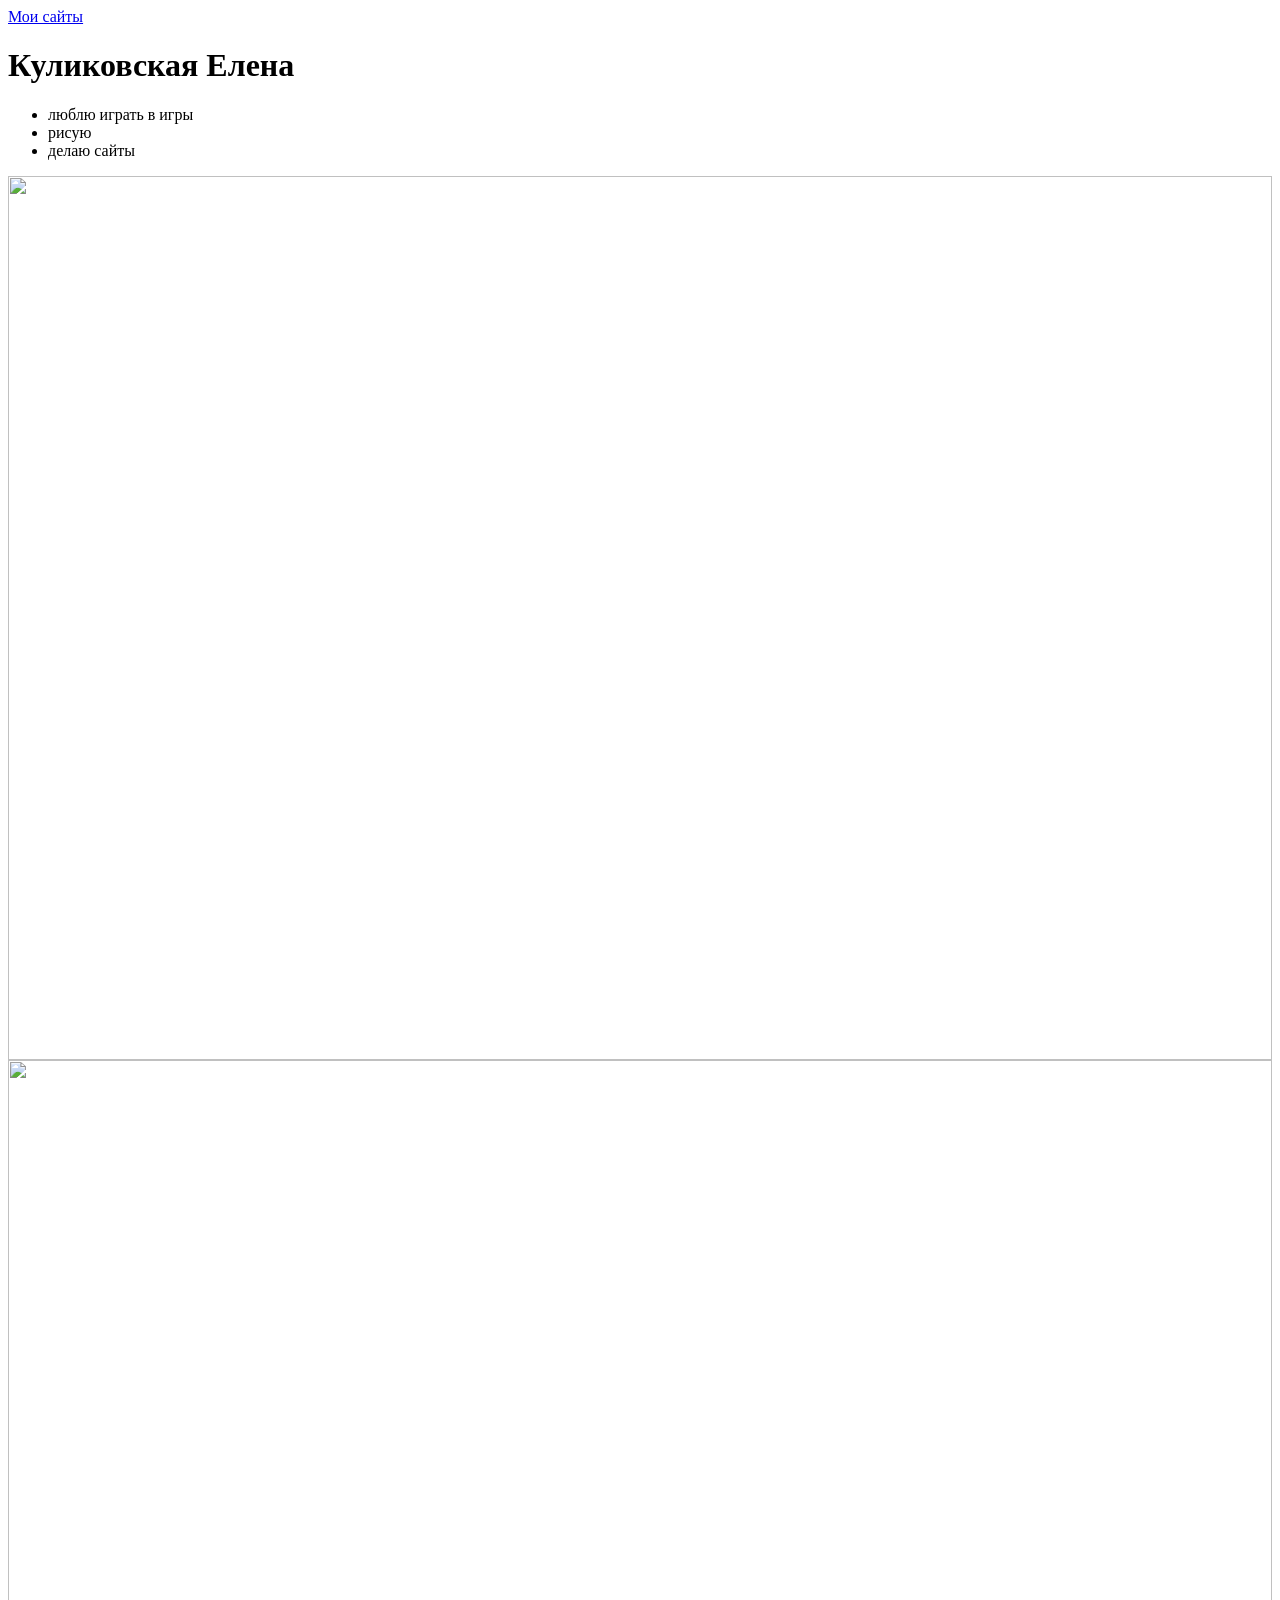
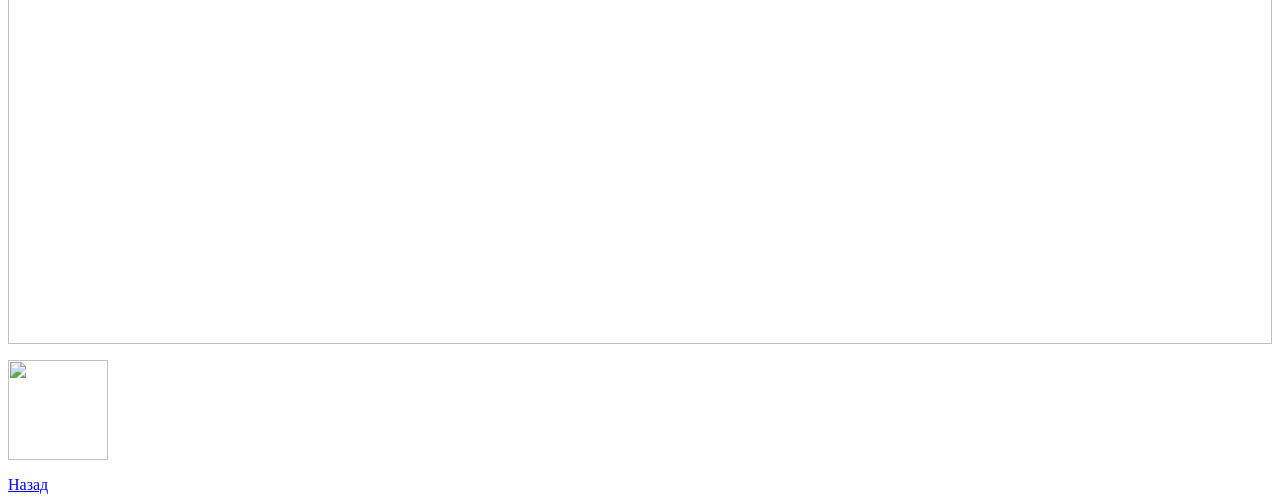
==== index1.html @ 3b3daa69 "Create index1.html" ====
<html>
  <head>
    <title>Обо мне</title>
    <link rel="stylesheet" href="style.css"/>
  </head>
  <body>
    <header>
      <a class="link-header" href="index2.html">Мои сайты</a>
    </header>
    <main>
      <h1><span>Куликовская Елена</span></h1>
      <ul>
        <li>люблю играть в игры</li>
        <li>рисую</li>
        <li>делаю сайты</li>
      </ul>
      <img src="https://res.ldrescdn.com/rms/ldplayer/process/img/8e6bf92946474ce38d30528d699ed6721764555477.jpg?x-oss-process=image/format,webp/quality,Q_100/resize,w_1024" width="100%" height="100%"/>
      <img src="https://www.culture.ru/s/slovo-dnya/peyzazh/images/tild3537-3033-4462-b061-313666313532__8.jpg" width="100%" height="100%"/>
    </main>
    <footer>
      <p></p>
      <a class="social" href="https://max.ru/u/f9LHodD0cOLYqw43BeJT1D7vBycDejPYMDEXdSFq7UpZul-0ftP2qQv62ZE"><img src="https://media.ixbt.site/fit-in/900x900/https://www.ixbt.com/img/n1/news/2026/3/6/big-logo%20copy_large.jpg" width="100px" height="100px"/></a>
      <p></p>
      <a class="link-header" href="index3.html">Назад</a>
    </footer>
  </body>
</html>
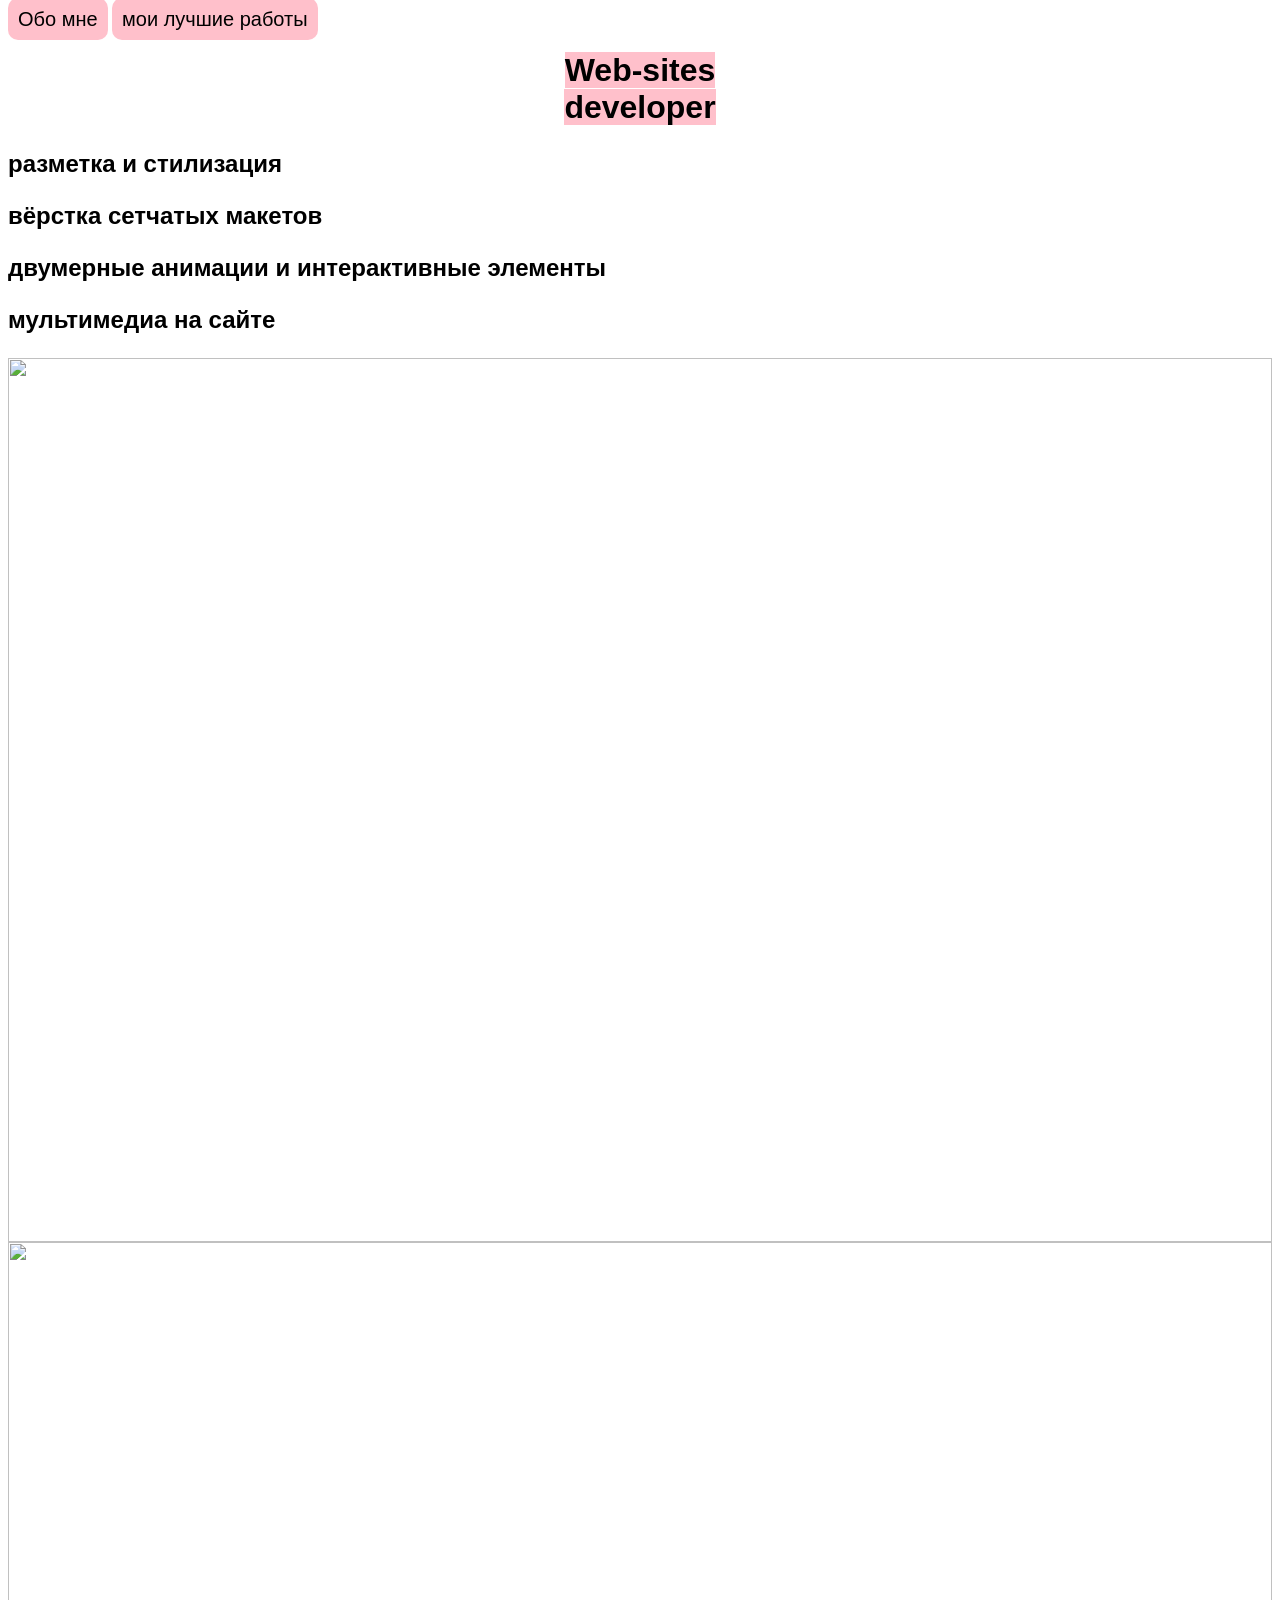
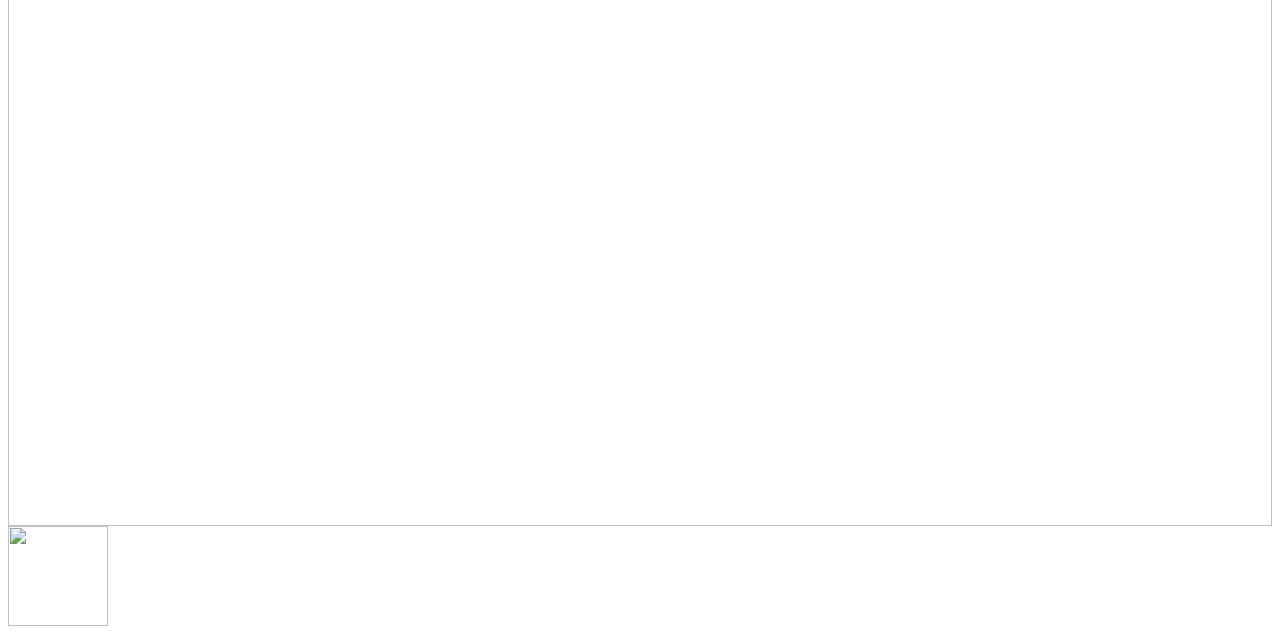
==== commit 5c435944: "Update index1.html" ====
--- a/index1.html
+++ b/index1.html
@@ -1,27 +1,24 @@
 <html>
   <head>
-    <title>Обо мне</title>
+    <title>Куликовская Елена</title>
     <link rel="stylesheet" href="style.css"/>
   </head>
   <body>
     <header>
-      <a class="link-header" href="index2.html">Мои сайты</a>
+      <a class="link-header" href="index2.html">Обо мне</a>
+      <a class="link-header" href="index3.html">мои лучшие работы</a>
     </header>
     <main>
-      <h1><span>Куликовская Елена</span></h1>
-      <ul>
-        <li>люблю играть в игры</li>
-        <li>рисую</li>
-        <li>делаю сайты</li>
-      </ul>
-      <img src="https://res.ldrescdn.com/rms/ldplayer/process/img/8e6bf92946474ce38d30528d699ed6721764555477.jpg?x-oss-process=image/format,webp/quality,Q_100/resize,w_1024" width="100%" height="100%"/>
-      <img src="https://www.culture.ru/s/slovo-dnya/peyzazh/images/tild3537-3033-4462-b061-313666313532__8.jpg" width="100%" height="100%"/>
+      <h1><span> Web-sites<br/> developer</span></h1>
+      <p><b>разметка и стилизация</b></p>
+      <p><b>вёрстка сетчатых макетов</b></p>
+      <p><b>двумерные анимации и интерактивные элементы</b></p>
+      <p><b>мультимедиа на сайте</b></p>
+      <img src="https://dsmedia.pro/files/storage/70/a8/f0/WaveAccess-new-logo-800.png" width="100%" height="100%"/>
+      <img src="https://www.esm-invest.com/sites/default/files/logo_WaveAccess.png" width="100%" height="100%"/>
     </main>
     <footer>
-      <p></p>
       <a class="social" href="https://max.ru/u/f9LHodD0cOLYqw43BeJT1D7vBycDejPYMDEXdSFq7UpZul-0ftP2qQv62ZE"><img src="https://media.ixbt.site/fit-in/900x900/https://www.ixbt.com/img/n1/news/2026/3/6/big-logo%20copy_large.jpg" width="100px" height="100px"/></a>
-      <p></p>
-      <a class="link-header" href="index3.html">Назад</a>
     </footer>
   </body>
 </html>
--- a/style.css
+++ b/style.css
@@ -0,0 +1,33 @@
+body {
+    font-family: sans-serif;
+}
+
+h1 {
+    text-align: center;
+}
+
+span {
+    background-color: pink;
+}
+
+.link-header {
+    text-decoration: none;
+    font-size: 20px;
+    color: black;
+    background-color: pink;
+    padding: 10px;
+    border-radius: 10px;
+}
+
+.link-text {
+    color: purple;
+    text-decoration: none;
+}
+
+p {
+    font-size: 150%;
+}
+
+li {
+   font-size: 150%; 
+}
